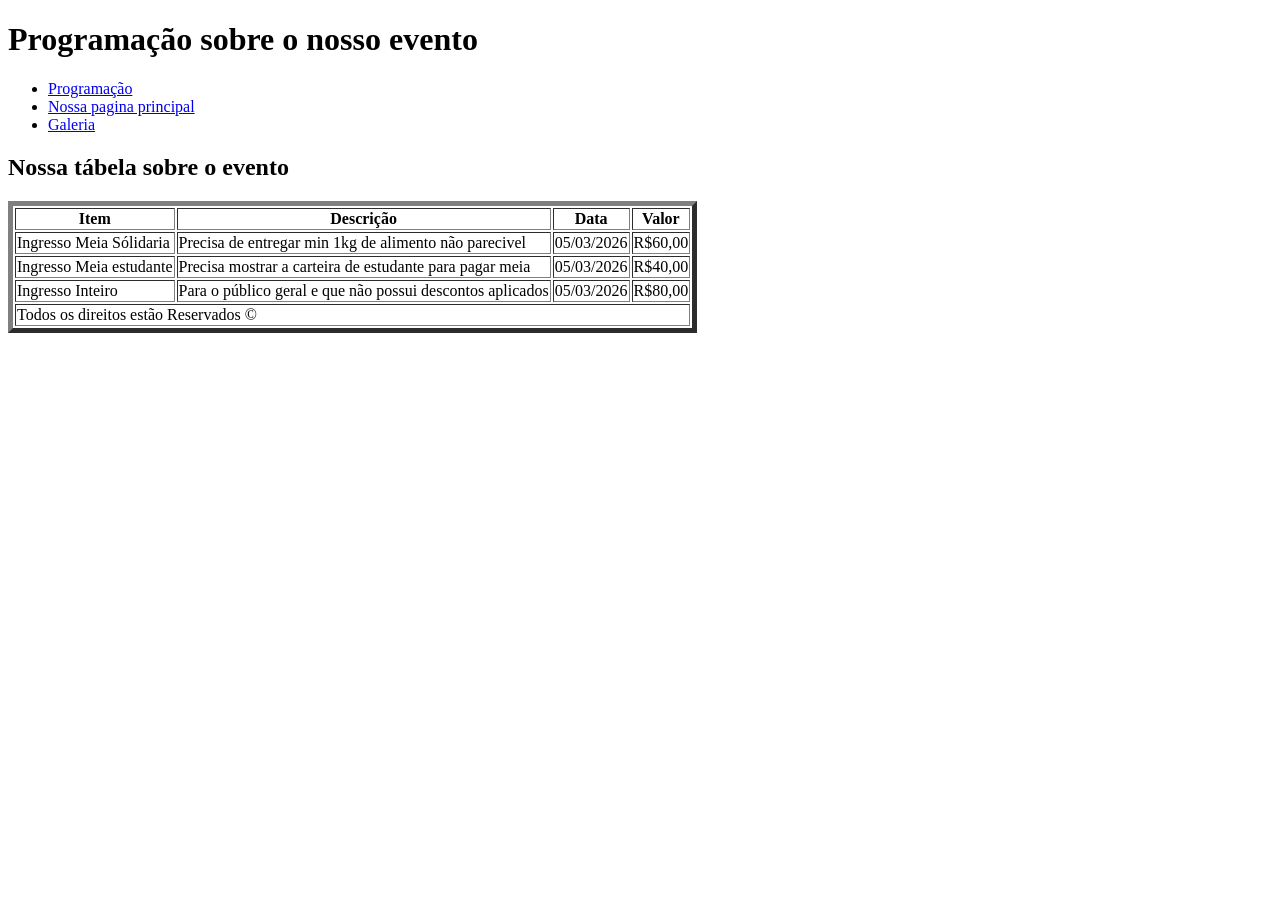
==== Atividade-website/pagina2.html @ e4235440 "first commit" ====
<!DOCTYPE html>
<html lang="en">

<head>
    <meta charset="UTF-8">
    <meta name="viewport" content="width=device-width, initial-scale=1.0">
    <title>Programação</title>
</head>

<body>
    <!-- a mesma header com os links -->
    <header>
        <div>
            <h1>Programação sobre o nosso evento</h1>
            <nav>
                <ul>
                    <li><a href="pagina2.html">Programação</a></li>
                    <li><a href="index.html">Nossa pagina principal</a></li>
                    <li><a href="pagina3.html">Galeria</a></li>
                </ul>
            </nav>

        </div>
    </header>

    <main>
        <div>
            <h2>Nossa tábela sobre o evento</h2>

            <!-- criando uma tabela -->
            <table border="5">
                <!-- cabeçalho da tabela -->
                <thead>
                    <tr>
                        <th>Item</th>
                        <th>Descrição</th>
                        <th>Data</th>
                        <th>Valor</th>

                    </tr>
                </thead>
                <!-- corpo da tabela -->
                <tbody>
                    <!-- cria uma linha -->


                    <tr>
                        <!-- cria uma coluna -->
                        <td>Ingresso Meia Sólidaria</td>
                        <td>Precisa de entregar min 1kg de alimento não parecivel</td>
                        <td>05/03/2026</td>
                        <td>R$60,00</td>

                    </tr>
                    <tr>
                        <td>Ingresso Meia estudante </td>
                        <td>Precisa mostrar a carteira de estudante para pagar meia</td>
                        <td>05/03/2026</td>
                        <td>R$40,00</td>

                    </tr>

                    <tr>
                        <td>Ingresso Inteiro</td>
                        <td>Para o público geral e que não possui descontos aplicados</td>
                        <td>05/03/2026</td>
                        <td>R$80,00</td>


                    </tr>
                </tbody>

                <tfoot>
                    <tr>
                        <!-- mesclar colunas -->
                        <td colspan="5"> Todos os direitos estão Reservados &copy;</td>
                    </tr>
                </tfoot>
            </table>


        </div>
    </main>

    <footer></footer>
</body>

</html>
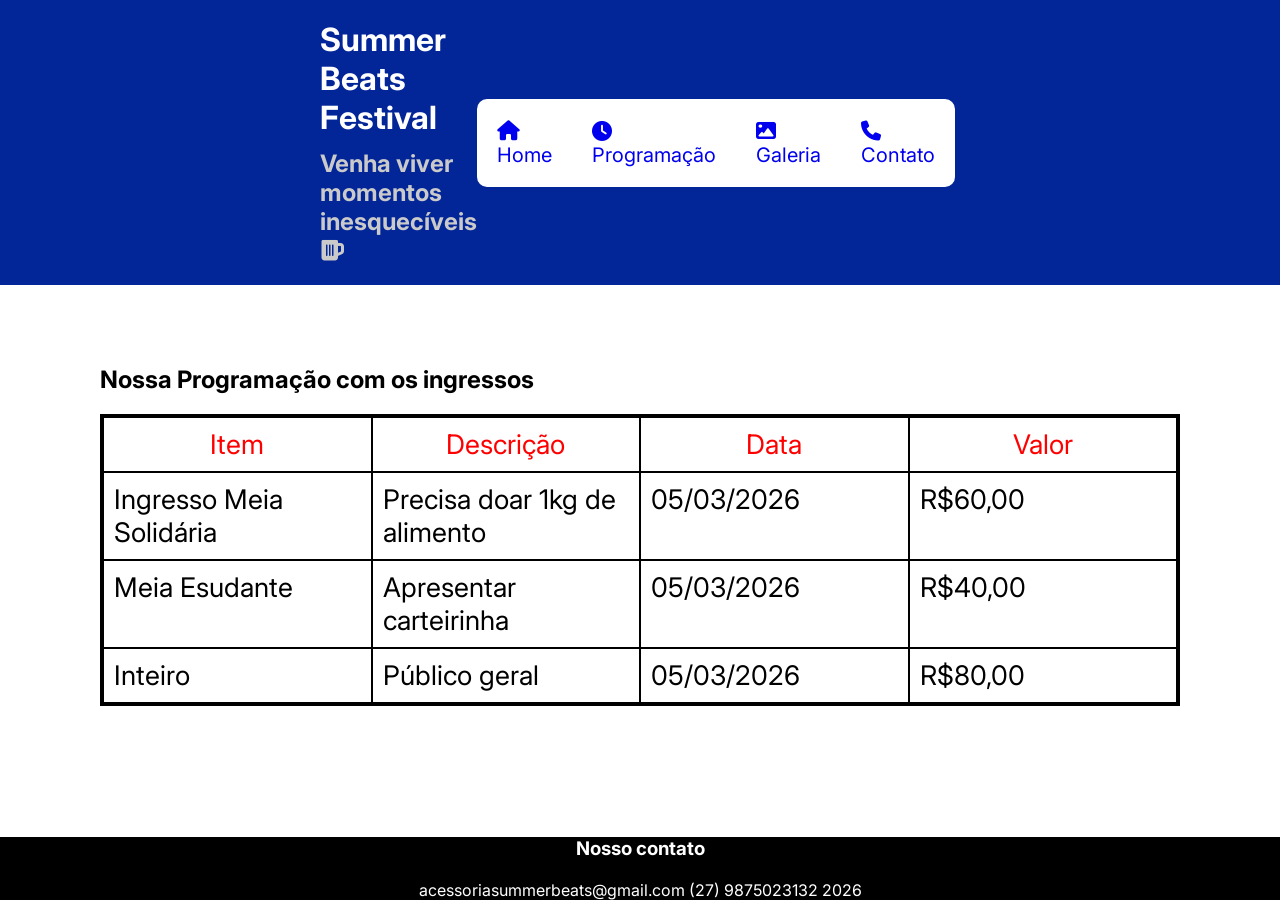
==== commit 71b75b19: "novas modificações" ====
--- a/Atividade-website/pagina2.html
+++ b/Atividade-website/pagina2.html
@@ -5,84 +5,139 @@
     <meta charset="UTF-8">
     <meta name="viewport" content="width=device-width, initial-scale=1.0">
     <title>Programação</title>
+
+    <link rel="stylesheet" href="https://cdnjs.cloudflare.com/ajax/libs/font-awesome/6.5.0/css/all.min.css" />
+
+    <link rel="stylesheet" href="/Atividade-website/css/style.css">
+
+    <style>
+        .programacao {
+            padding: 40px;
+
+        }
+
+
+        .container {
+            width: 90%;
+            margin: auto;
+        }
+
+        .tabela-grid {
+            display: grid;
+            grid-template-columns: repeat(4, 1fr);
+            gap: 0px 0px;
+            border: 3px solid black;
+
+        }
+
+        .tabela-grid div {
+            border: 1px solid black;
+            font-size: 27px;
+            padding: 10px;
+        }
+
+        .container h1 {
+            margin-bottom: 20px;
+        }
+
+        .cabecalho-tabela {
+            font-size: 70px;
+            display: flex;
+            justify-content: center;
+            color: red;
+        }
+    </style>
 </head>
 
 <body>
     <!-- a mesma header com os links -->
-    <header>
-        <div>
-            <h1>Programação sobre o nosso evento</h1>
-            <nav>
-                <ul>
-                    <li><a href="pagina2.html">Programação</a></li>
-                    <li><a href="index.html">Nossa pagina principal</a></li>
-                    <li><a href="pagina3.html">Galeria</a></li>
+    <header class="topo">
+        <div class="container-cabecalho">
+            <!-- nome do evento e seu slogan -->
+            <div class="logo">
+                <h1 style="color: rgb(255, 255, 255);">Summer Beats Festival </h1>
+                <h2>Venha viver momentos inesquecíveis <i class="fa-solid fa-beer-mug-empty"></i></h2>
+            </div>
+            <!-- barra de navegação com os links -->
+            <nav class="navegacao">
+                <ul class="menu">
+                    <li><a href="./index.html"> <i class="fa-solid fa-house"></i>Home</a></li>
+                    <li> <a href="./pagina2.html"><i class="fa-solid fa-clock"></i>Programação</a></li>
+                    <li><a href="./pagina3.html"><i class="fa-solid fa-image"></i>Galeria</a></li>
+                    <li><a href="./pagina3.html"><i class="fa-solid fa-phone"></i>Contato</a></li>
+
                 </ul>
+
+
             </nav>
-
         </div>
     </header>
 
     <main>
-        <div>
-            <h2>Nossa tábela sobre o evento</h2>
 
-            <!-- criando uma tabela -->
-            <table border="5">
-                <!-- cabeçalho da tabela -->
-                <thead>
-                    <tr>
-                        <th>Item</th>
-                        <th>Descrição</th>
-                        <th>Data</th>
-                        <th>Valor</th>
-
-                    </tr>
-                </thead>
-                <!-- corpo da tabela -->
-                <tbody>
-                    <!-- cria uma linha -->
+        <section class="programacao">
+            <div class="container">
 
 
-                    <tr>
-                        <!-- cria uma coluna -->
-                        <td>Ingresso Meia Sólidaria</td>
-                        <td>Precisa de entregar min 1kg de alimento não parecivel</td>
-                        <td>05/03/2026</td>
-                        <td>R$60,00</td>
 
-                    </tr>
-                    <tr>
-                        <td>Ingresso Meia estudante </td>
-                        <td>Precisa mostrar a carteira de estudante para pagar meia</td>
-                        <td>05/03/2026</td>
-                        <td>R$40,00</td>
+                <h1>Nossa Programação com os ingressos</h1>
+                <div class="tabela-grid">
 
-                    </tr>
-
-                    <tr>
-                        <td>Ingresso Inteiro</td>
-                        <td>Para o público geral e que não possui descontos aplicados</td>
-                        <td>05/03/2026</td>
-                        <td>R$80,00</td>
+                    <div class="cabecalho-tabela">Item</div>
+                    <div class="cabecalho-tabela">Descrição</div>
+                    <div class="cabecalho-tabela">Data</div>
+                    <div class="cabecalho-tabela">Valor</div>
 
 
-                    </tr>
-                </tbody>
 
-                <tfoot>
-                    <tr>
-                        <!-- mesclar colunas -->
-                        <td colspan="5"> Todos os direitos estão Reservados &copy;</td>
-                    </tr>
-                </tfoot>
-            </table>
+                    <div>Ingresso Meia Solidária</div>
+                    <div>Precisa doar 1kg de alimento</div>
+                    <div>05/03/2026</div>
+                    <div>R$60,00</div>
+
+                    <div>Meia Esudante</div>
+                    <div>Apresentar carteirinha</div>
+                    <div>05/03/2026</div>
+                    <div>R$40,00</div>
 
 
-        </div>
+                    <div>Inteiro</div>
+                    <div>Público geral</div>
+                    <div>05/03/2026</div>
+                    <div>R$80,00</div>
+
+
+
+                </div>
+
+
+
+
+
+
+            </div>
+
+        </section>
+
+
+
+
+
+
     </main>
 
-    <footer></footer>
+
+    <!-- rodapé do nosso site -->
+    <footer class="rodape ">
+        <div class="contato">
+            <h3>Nosso contato</h3>
+            acessoriasummerbeats@gmail.com
+            (27) 9875023132
+            2026
+        </div>
+    </footer>
+
+
 </body>
 
 </html>
--- a/Atividade-website/css/style.css
+++ b/Atividade-website/css/style.css
@@ -0,0 +1,187 @@
+@import url('https://fonts.googleapis.com/css2?family=Inter:ital,opsz,wght@0,14..32,100..900;1,14..32,100..900&display=swap');
+
+*{
+    margin: 0;
+    padding: 0;
+}
+
+body{
+    
+    font-family: "Inter", sans-serif;
+}
+
+a{
+    text-decoration: none;
+}
+
+
+
+
+
+.topo{
+    background-color: rgb(2, 37, 151);
+    color: rgb(202, 202, 202);
+    position: sticky;
+    padding: 20px;
+}
+
+.menu{
+    list-style: none;
+    display: flex;
+    gap: 40px;
+    font-size: 20px;
+    
+}
+
+.container-cabecalho{
+    display: flex;
+    justify-content: space-between;
+    align-items: center;
+}
+
+.navegacao{
+    background-color: #fff;
+    padding: 20px;
+    margin-right: 400px;
+    border-radius: 10px;
+}
+
+.logo{
+    margin-left: 300px;
+    display: flex;
+    flex-direction: column;
+    justify-content: center;
+    gap: 12px;
+}
+
+.apresentacao{
+    background-color: #fff;
+    color: black;
+    padding: 20px;
+}
+
+.secao{
+    display: flex;
+    flex-direction: column;
+    justify-content: center;
+    align-items: center;
+    gap: 20px;
+    font-size: 22px;
+}
+
+
+.diferencial{
+    
+    padding: 20px;
+}
+
+.grid{
+    display: grid;
+    grid-template-columns: repeat(2,1fr);
+    gap: 20px;
+}
+
+.titulo{
+    color: rgb(255, 255, 255);
+    font-size: 20px;
+}
+.item{
+    margin-top: 35px;
+    background-color: white;
+    box-shadow: 10px 0 20px black;
+    padding: 30px;
+    height: 70px;
+    display: flex;
+    justify-content: center;
+    align-items: center;
+    font-size: 20px;
+    width: 700px;
+    gap: 30px;
+}
+
+.rodape{
+    background-color: black;
+    color: white;
+    
+    position: absolute;
+    bottom: 0;
+    width: 100%;
+   
+}
+
+.contato{
+   
+    display: flex;
+    flex-direction: column;
+    justify-content: center;
+    align-items: center;
+    gap: 20px;
+   
+}
+
+.foto-grid{
+    padding: 140px;
+    display: grid;
+    grid-template-columns: repeat(3,1fr);
+    gap: 12px;
+}
+
+.foto{
+    flex: 1 1 260px;
+    background-color: white;
+    border-radius: 20px;
+    box-shadow: 0 10px 25px lightgray;
+    padding: 5px;
+    font-size: 23px;
+
+}
+
+.foto img{
+    border-top-left-radius: 20px;
+    border-top-right-radius: 20px;
+    width: 100%;
+    height: 330px;
+    object-fit: cover;
+   
+}
+
+.area-form{
+  
+    padding: 20px;
+    display: flex;
+    align-items: center;
+    justify-content: center;
+    font-size: 20px;
+    
+}
+
+.form{
+    width: 100%;
+    display: flex;
+    flex-direction: column;
+    gap: 10px;
+    align-items: center;
+}
+
+.form button{
+    background-color: greenyellow;
+    width: 20%;
+    height: 20%;
+    font-size: 20px;
+    border-radius: 5px;
+   
+}
+
+.form textarea {
+    width: 40%;
+    padding: 20px;
+}
+
+.form input{
+    width: 40%;
+    padding: 10px;
+}
+
+.container{
+    padding: 40px;
+}
